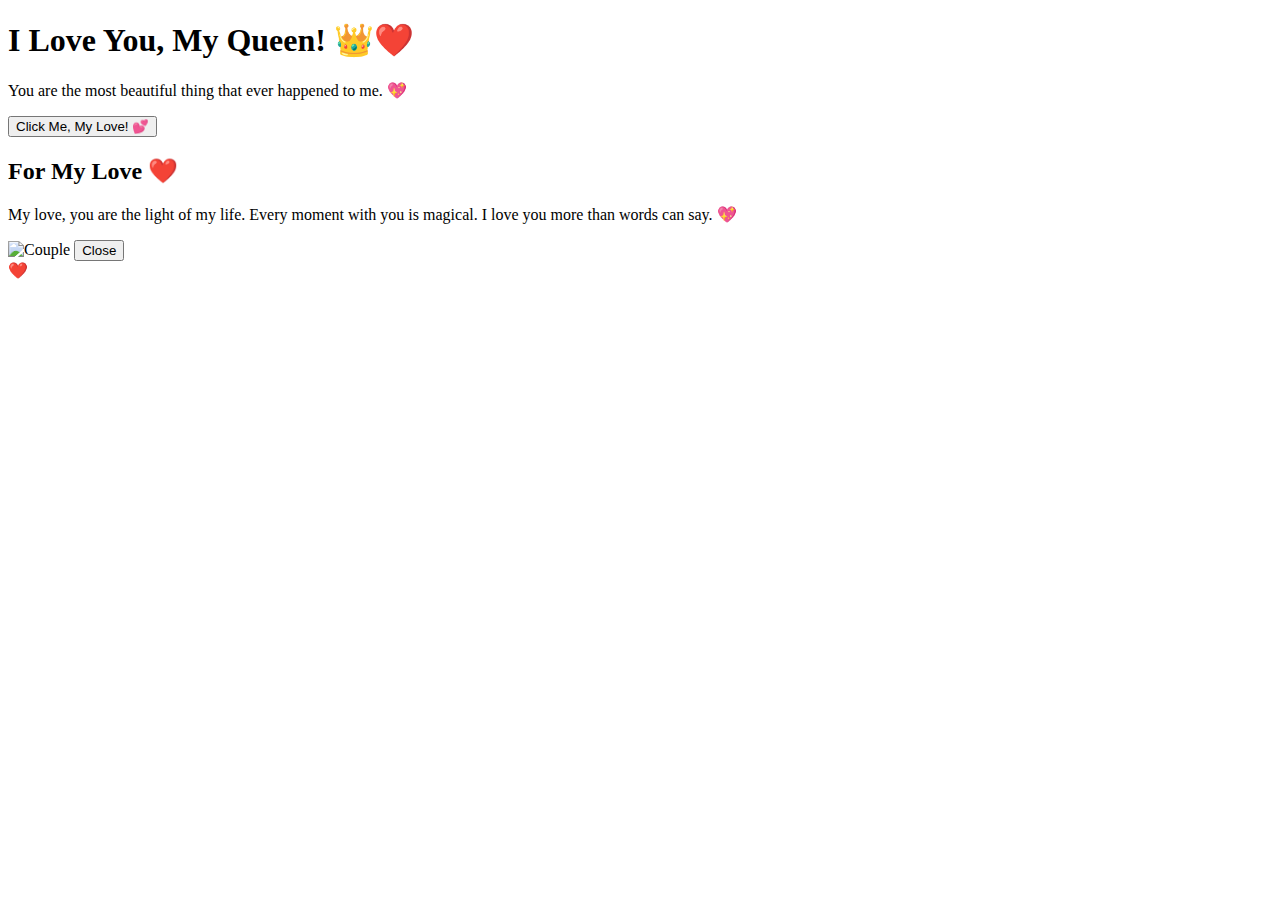
==== index.html @ a71d0203 "Update index.html" ====
<!DOCTYPE html>
<html lang="en">
<head>
    <meta charset="UTF-8">
    <meta name="viewport" content="width=device-width, initial-scale=1.0">
    <title>For My Kirtu ❤️</title>
    <link rel="stylesheet" href="style.css">
</head>
<body>

    <!-- Background Music -->
    <audio id="loveMusic" autoplay loop>
        <source src="love-song.mp3" type="audio/mpeg">
    </audio>

    <!-- Falling Hearts Effect -->
    <div id="falling-hearts"></div>

    <!-- Cursor-Following Heart -->
    <div id="cursor-heart"></div>

    <!-- Main Content -->
    <div class="container">
        <h1 class="glow-text">I Love You, My Queen! 👑❤️</h1>
        <p class="romantic-text">You are the most beautiful thing that ever happened to me. 💖</p>

        <button class="love-button" onclick="showSurprise()">Click Me, My Love! 💕</button>

        <!-- Surprise Love Letter -->
        <div id="love-letter" class="hidden">
            <h2>For My Love ❤️</h2>
            <p>My love, you are the light of my life. Every moment with you is magical. I love you more than words can say. 💖</p>
            <img src="couple.png" alt="Couple" class="couple-img">
            <button onclick="hideSurprise()">Close</button>
        </div>
    </div>

    <script src="script.js"></script>
</body>
</html>
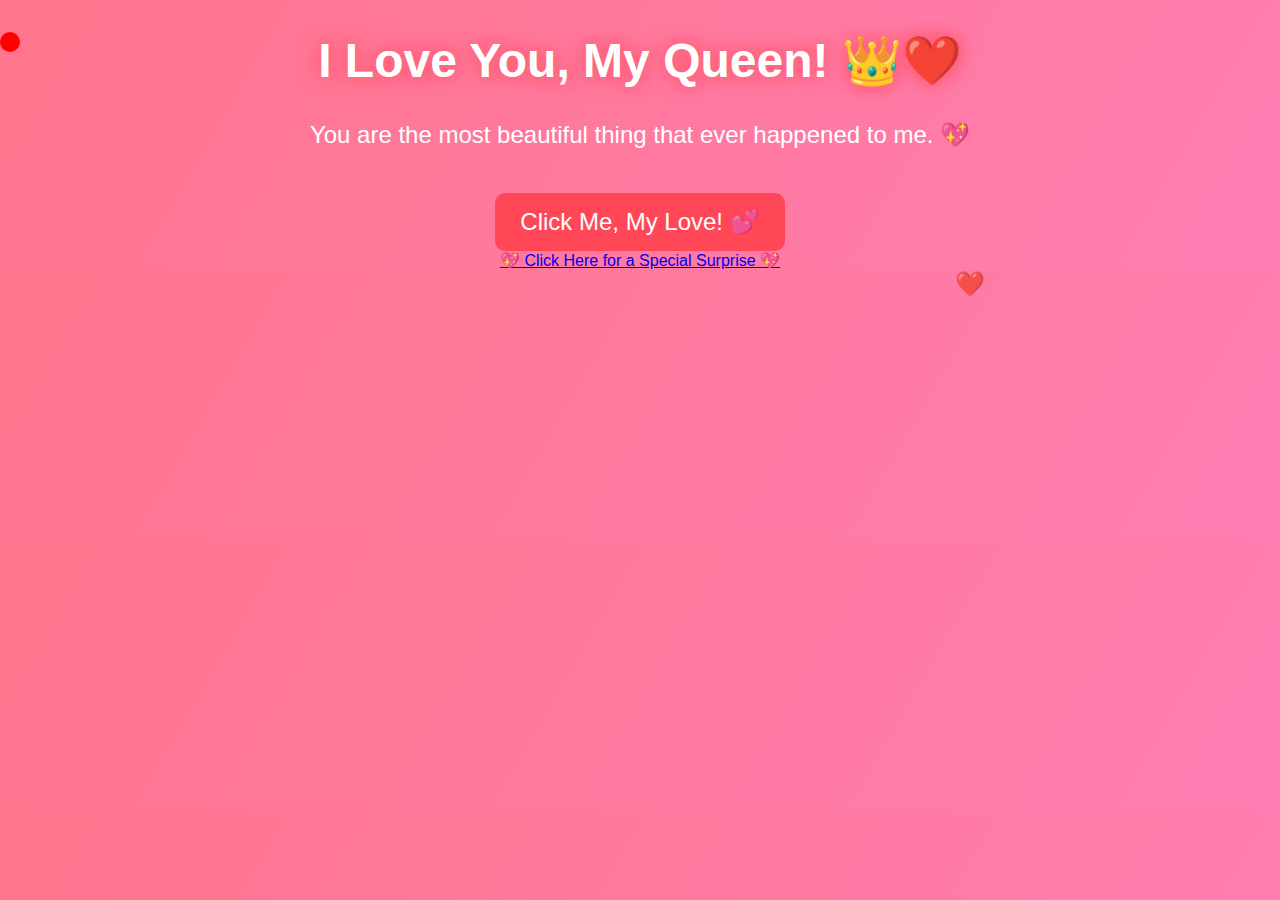
==== commit 19057279: "Update index.html" ====
--- a/index.html
+++ b/index.html
@@ -33,6 +33,9 @@
             <img src="couple.png" alt="Couple" class="couple-img">
             <button onclick="hideSurprise()">Close</button>
         </div>
+        <div>
+            <a href="yes_index.html" class="next-page-button">💖 Click Here for a Special Surprise 💖</a>
+        </div>
     </div>
 
     <script src="script.js"></script>
--- a/style.css
+++ b/style.css
@@ -0,0 +1,99 @@
+/* General Styling */
+body {
+    margin: 0;
+    padding: 0;
+    background: linear-gradient(120deg, #ff758c, #ff7eb3);
+    text-align: center;
+    font-family: 'Arial', sans-serif;
+    overflow: hidden;
+    animation: bgChange 10s infinite alternate;
+}
+
+/* Background Color Transition */
+@keyframes bgChange {
+    0% { background: #ff758c; }
+    50% { background: #ff7eb3; }
+    100% { background: #ff96a9; }
+}
+
+/* Glowing Love Text */
+.glow-text {
+    font-size: 3rem;
+    color: white;
+    text-shadow: 0 0 10px #ff6b81, 0 0 20px #ff4757;
+    animation: glow 2s infinite alternate;
+}
+
+@keyframes glow {
+    from { text-shadow: 0 0 10px #ff6b81; }
+    to { text-shadow: 0 0 20px #ff4757; }
+}
+
+/* Romantic Message */
+.romantic-text {
+    font-size: 1.5rem;
+    color: white;
+}
+
+/* Love Button */
+.love-button {
+    background: #ff4757;
+    color: white;
+    border: none;
+    padding: 15px 25px;
+    font-size: 1.5rem;
+    border-radius: 10px;
+    cursor: pointer;
+    transition: 0.3s;
+    margin-top: 20px;
+}
+
+.love-button:hover {
+    background: #ff6b81;
+}
+
+/* Surprise Love Letter */
+#love-letter {
+    background: white;
+    padding: 20px;
+    border-radius: 10px;
+    width: 60%;
+    margin: auto;
+    position: fixed;
+    top: 50%;
+    left: 50%;
+    transform: translate(-50%, -50%);
+    display: none;
+    box-shadow: 0 0 15px rgba(0, 0, 0, 0.2);
+}
+
+.couple-img {
+    width: 100%;
+    max-width: 300px;
+    margin-top: 15px;
+}
+
+/* Falling Hearts */
+.heart {
+    position: absolute;
+    font-size: 24px;
+    color: red;
+    opacity: 0.8;
+    animation: fall 4s linear infinite;
+}
+
+@keyframes fall {
+    0% { transform: translateY(-50px) scale(1); opacity: 1; }
+    100% { transform: translateY(100vh) scale(1.5); opacity: 0; }
+}
+
+/* Cursor-Following Heart */
+#cursor-heart {
+    position: absolute;
+    width: 20px;
+    height: 20px;
+    background: red;
+    border-radius: 50%;
+    pointer-events: none;
+    transition: transform 0.05s linear;
+}
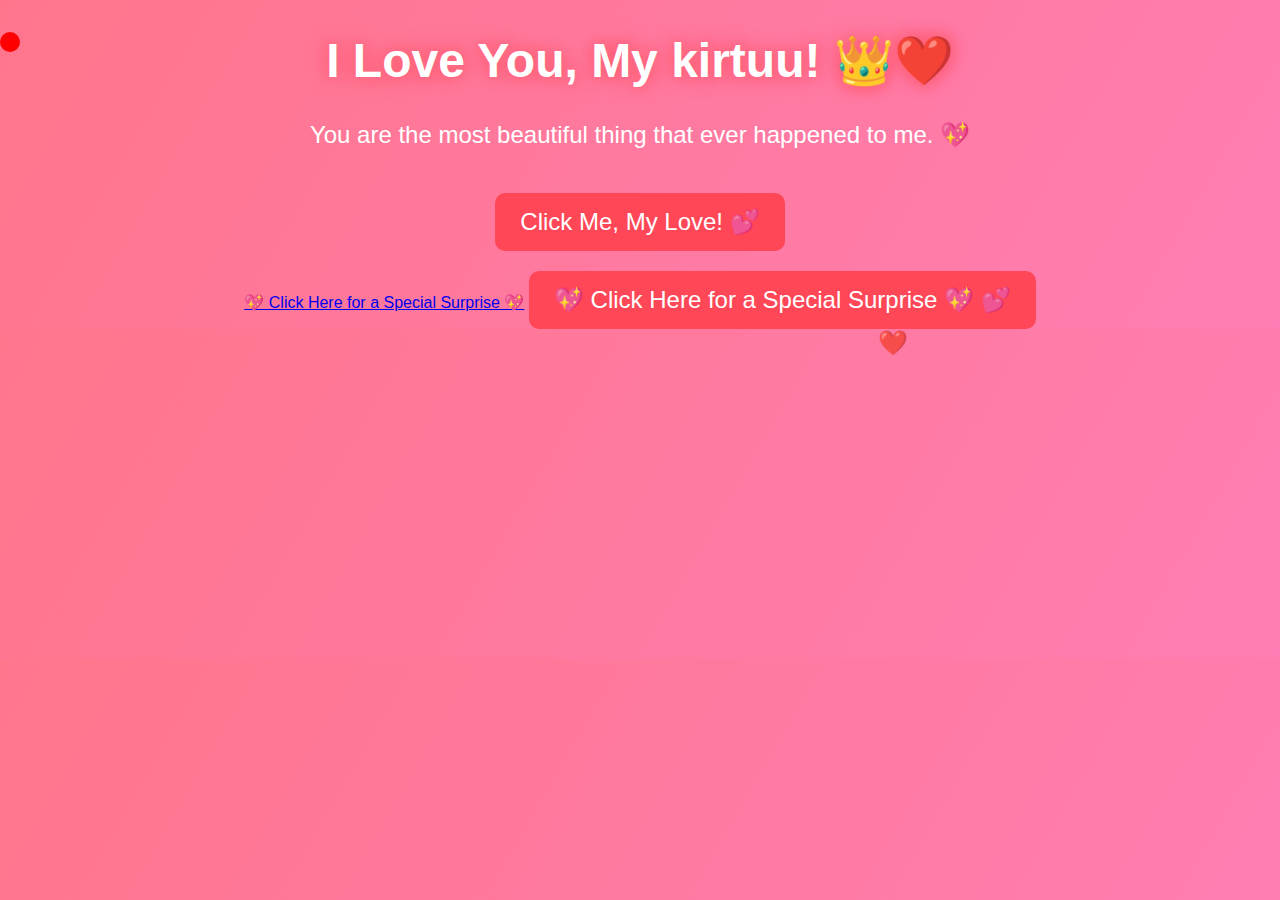
==== commit 8c76a9d2: "Update index.html" ====
--- a/index.html
+++ b/index.html
@@ -21,7 +21,7 @@
 
     <!-- Main Content -->
     <div class="container">
-        <h1 class="glow-text">I Love You, My Queen! 👑❤️</h1>
+        <h1 class="glow-text">I Love You, My kirtuu! 👑❤️</h1>
         <p class="romantic-text">You are the most beautiful thing that ever happened to me. 💖</p>
 
         <button class="love-button" onclick="showSurprise()">Click Me, My Love! 💕</button>
@@ -35,6 +35,7 @@
         </div>
         <div>
             <a href="yes_index.html" class="next-page-button">💖 Click Here for a Special Surprise 💖</a>
+           <a href="yes_index.html" class="next-page-button"> <button class="love-button" onclick="showSurprise()">💖 Click Here for a Special Surprise 💖 💕</button></a>
         </div>
     </div>
 
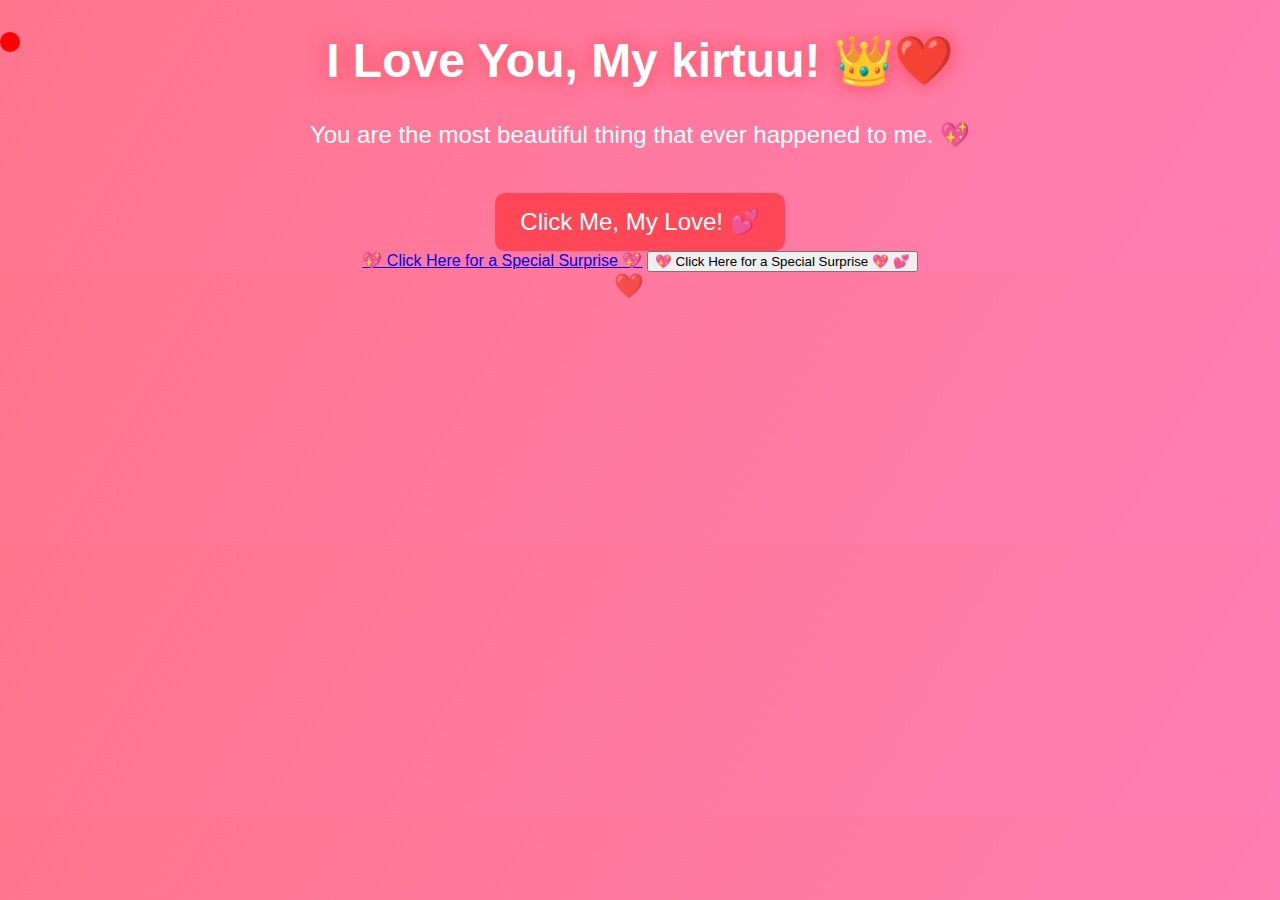
==== commit 4eb7d550: "Update index.html" ====
--- a/index.html
+++ b/index.html
@@ -35,7 +35,7 @@
         </div>
         <div>
             <a href="yes_index.html" class="next-page-button">💖 Click Here for a Special Surprise 💖</a>
-           <a href="yes_index.html" class="next-page-button"> <button class="love-button" onclick="showSurprise()">💖 Click Here for a Special Surprise 💖 💕</button></a>
+           <a href="yes_index.html" class="next-page-button"> <button>💖 Click Here for a Special Surprise 💖 💕</button></a>
         </div>
     </div>
 
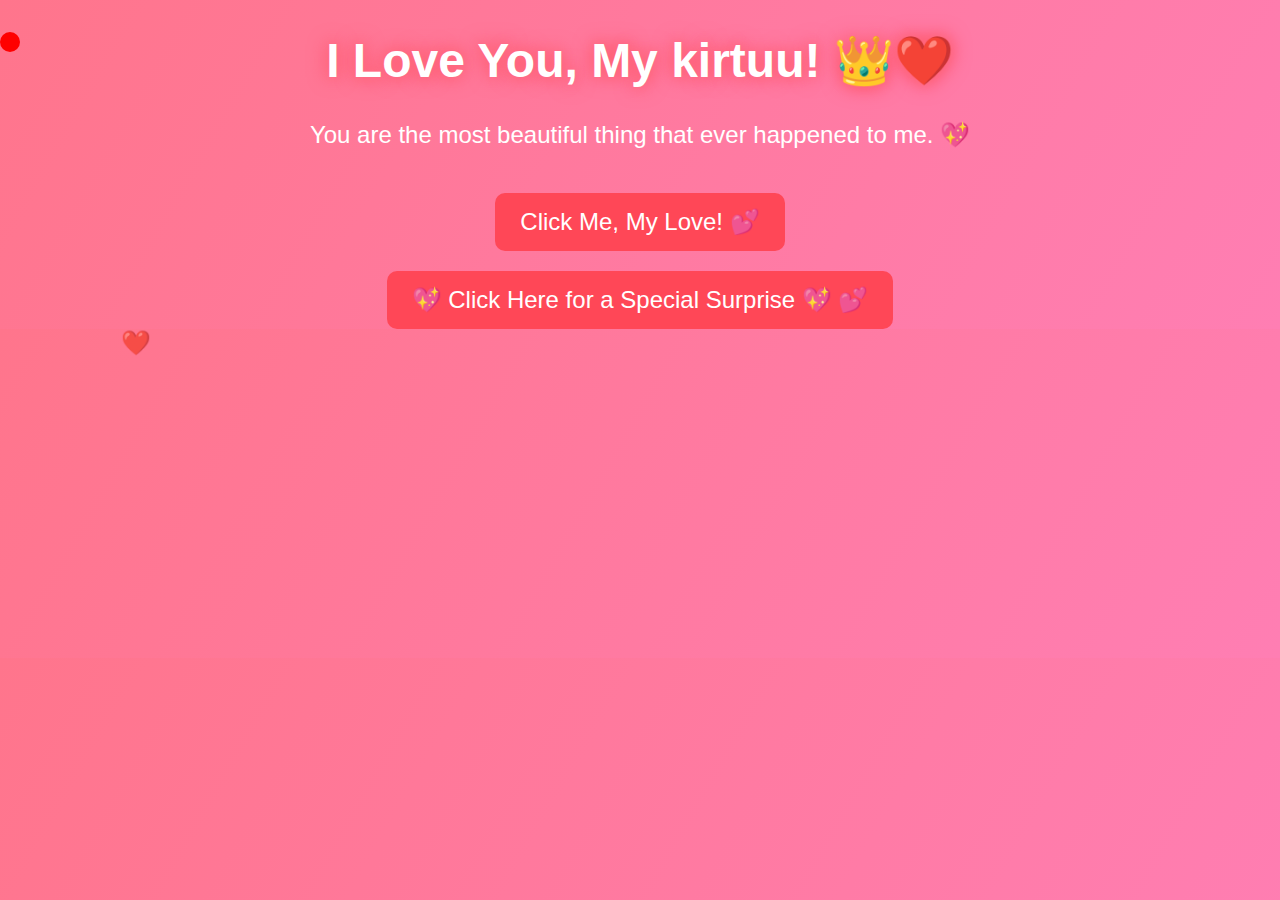
==== commit 2800b086: "Update index.html" ====
--- a/index.html
+++ b/index.html
@@ -34,8 +34,7 @@
             <button onclick="hideSurprise()">Close</button>
         </div>
         <div>
-            <a href="yes_index.html" class="next-page-button">💖 Click Here for a Special Surprise 💖</a>
-           <a href="yes_index.html" class="next-page-button"> <button>💖 Click Here for a Special Surprise 💖 💕</button></a>
+        <a href="yes_index.html" class="next-page-button"> <button class="love-button" onclick="showsurprise()">💖 Click Here for a Special Surprise 💖 💕</button></a>
         </div>
     </div>
 
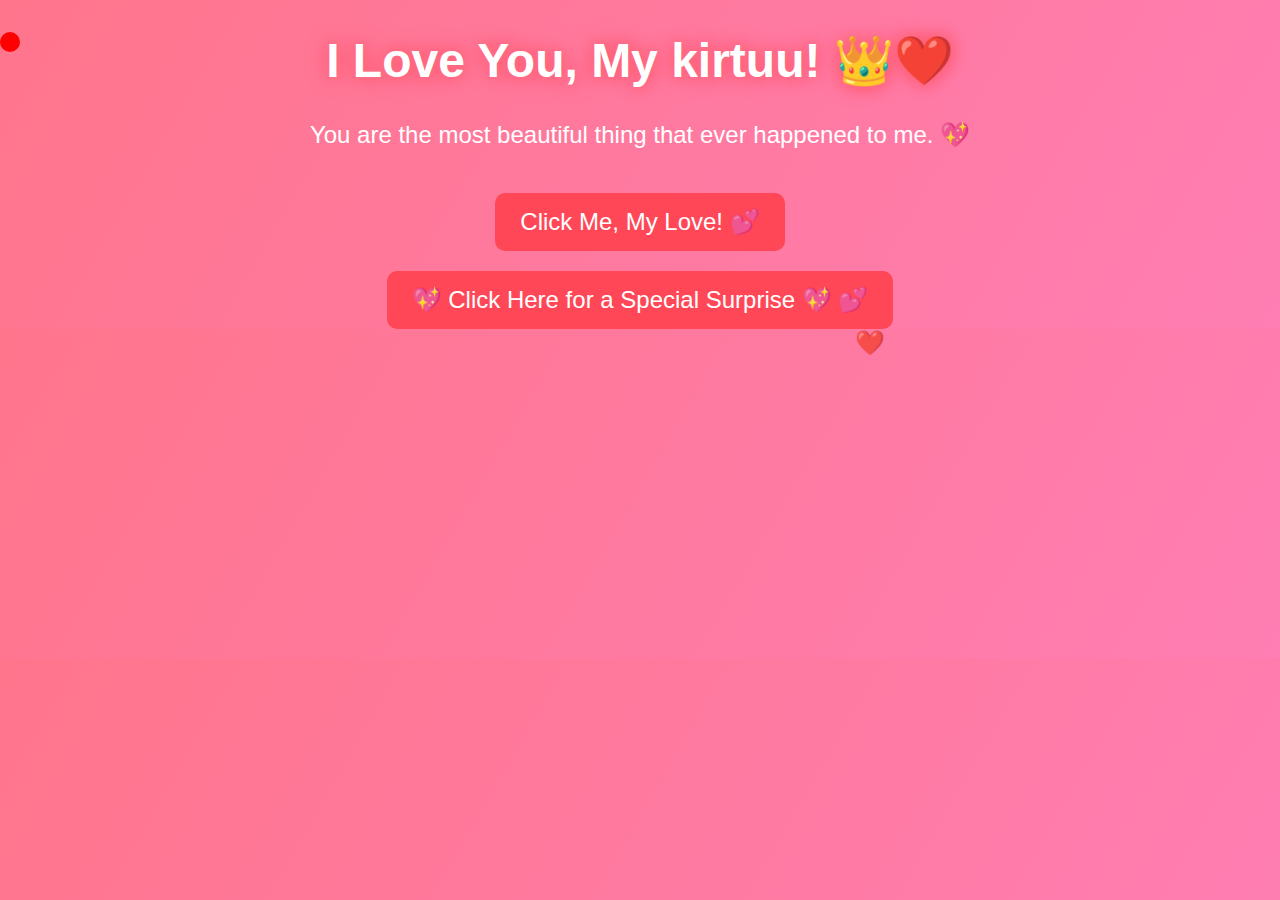
==== commit 8b79fb0b: "Update index.html" ====
--- a/index.html
+++ b/index.html
@@ -30,7 +30,7 @@
         <div id="love-letter" class="hidden">
             <h2>For My Love ❤️</h2>
             <p>My love, you are the light of my life. Every moment with you is magical. I love you more than words can say. 💖</p>
-            <img src="couple.png" alt="Couple" class="couple-img">
+            <img src="IMG-20250119-WA0003.jpg" alt="Couple" class="couple-img">
             <button onclick="hideSurprise()">Close</button>
         </div>
         <div>
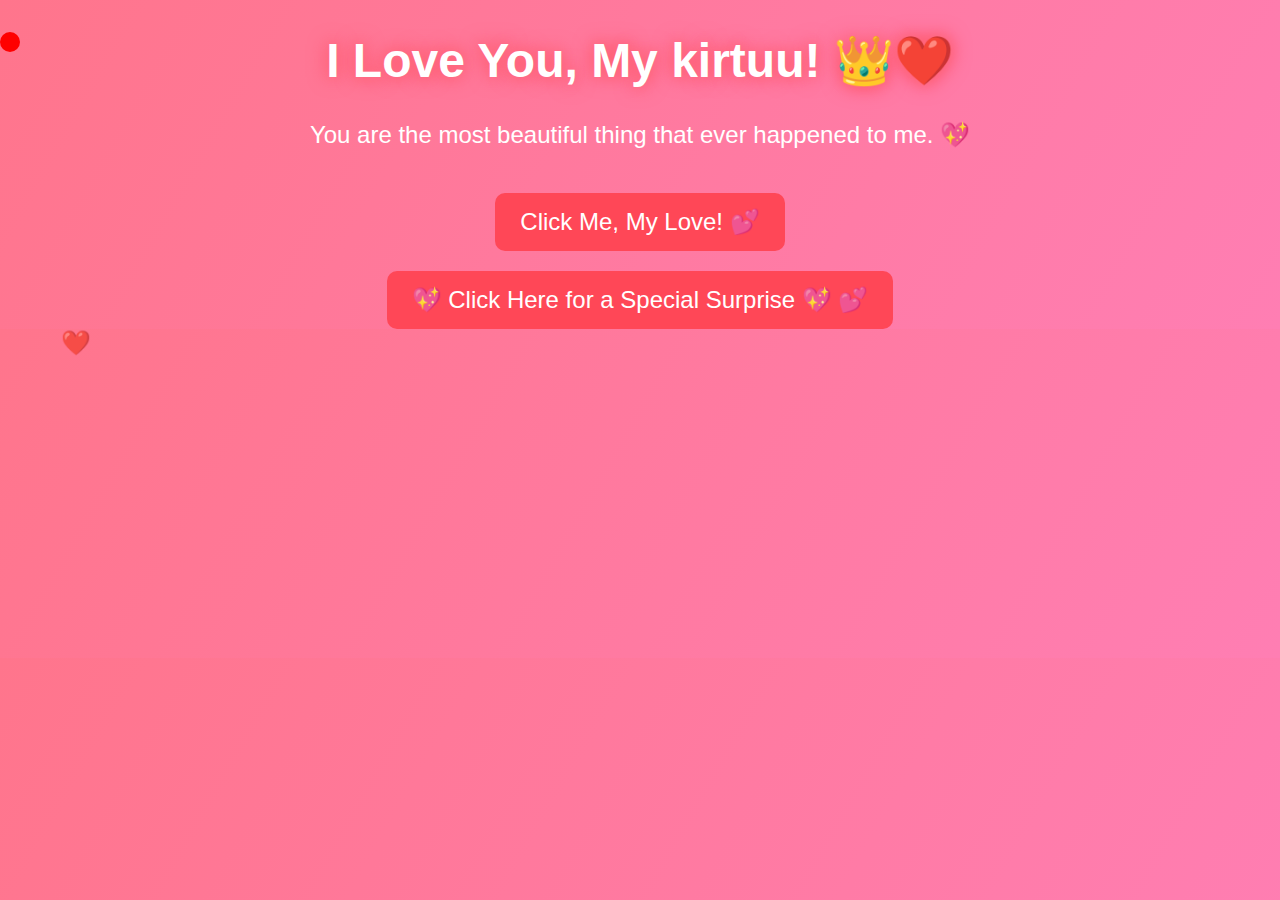
==== commit e2200063: "Update index.html" ====
--- a/index.html
+++ b/index.html
@@ -10,7 +10,7 @@
 
     <!-- Background Music -->
     <audio id="loveMusic" autoplay loop>
-        <source src="love-song.mp3" type="audio/mpeg">
+        <source src="arijit.mp3" type="audio/mpeg">
     </audio>
 
     <!-- Falling Hearts Effect -->
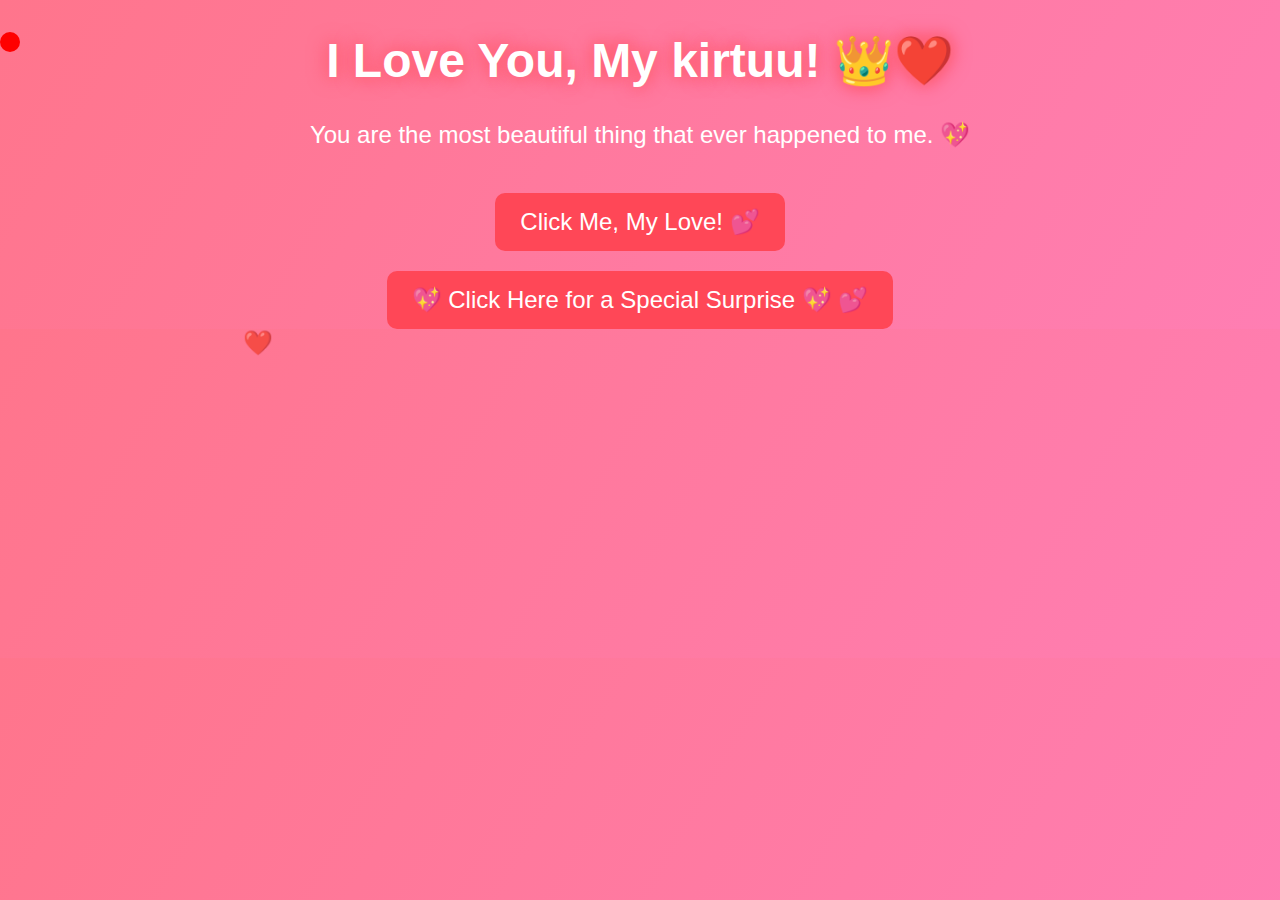
==== commit 0d57aa8b: "Update index.html" ====
--- a/index.html
+++ b/index.html
@@ -10,7 +10,7 @@
 
     <!-- Background Music -->
     <audio id="loveMusic" autoplay loop>
-        <source src="arijit.mp3" type="audio/mpeg">
+        <source src="love-song.mp3" type="audio/mpeg">
     </audio>
 
     <!-- Falling Hearts Effect -->
